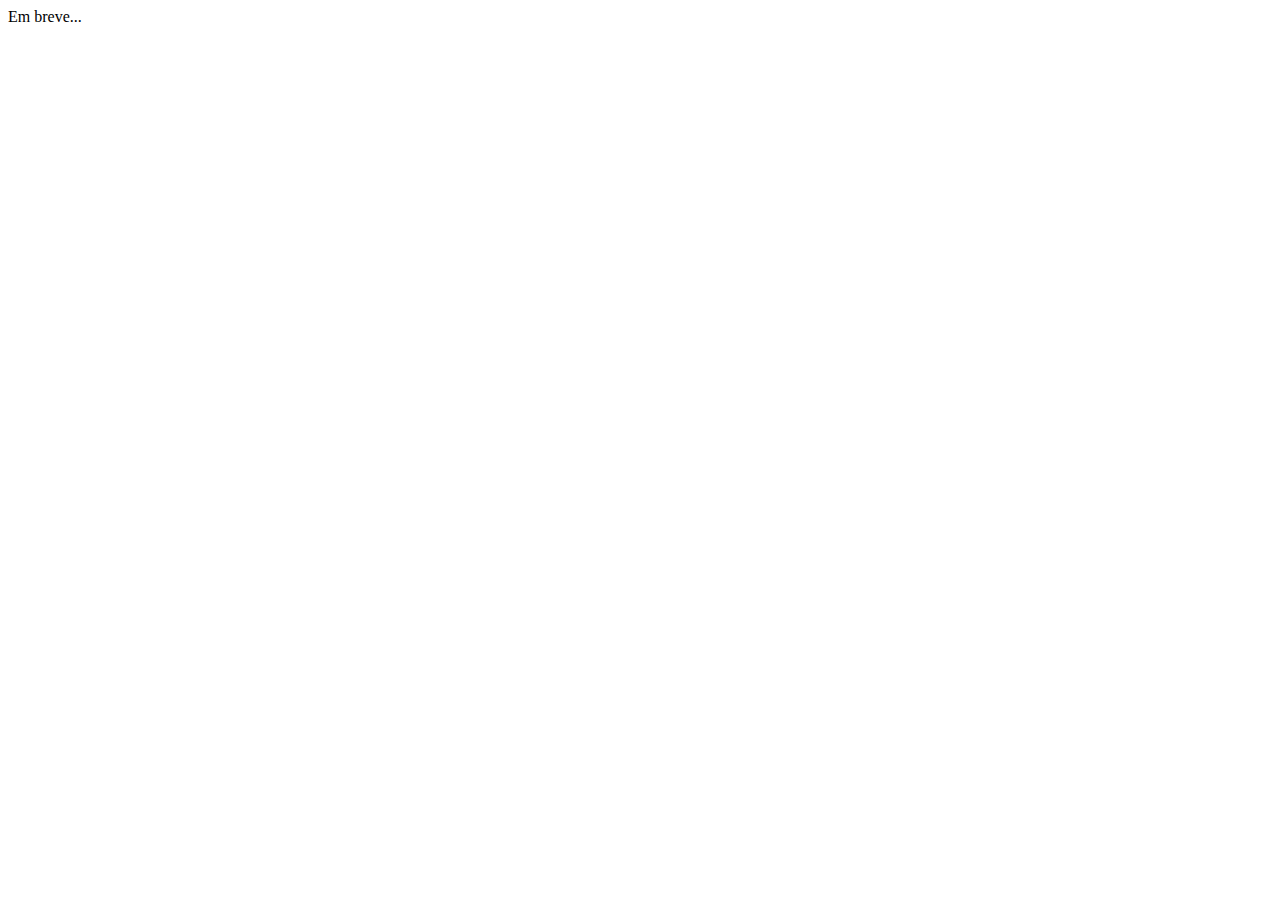
==== inscrição.html @ e13df938 "edit" ====
<!DOCTYPE html>
<html lang="en">
<head>
    <meta charset="UTF-8">
    <meta http-equiv="X-UA-Compatible" content="IE=edge">
    <meta name="viewport" content="width=device-width, initial-scale=1.0">
    <title>Document</title>
</head>
<body>
    Em breve...
</body>
</html>
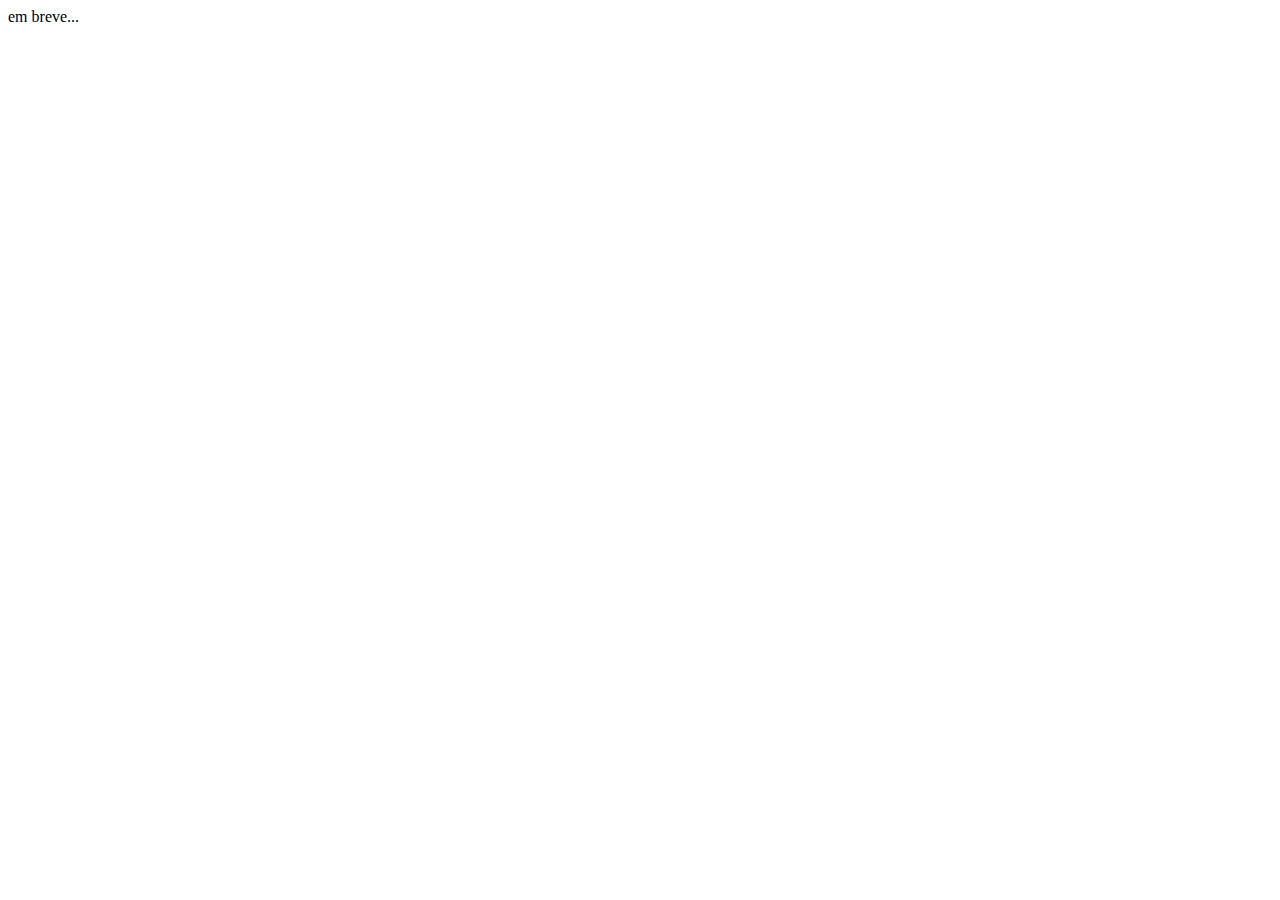
==== commit 2fdc6203: "edit" ====
--- a/inscrição.html
+++ b/inscrição.html
@@ -7,6 +7,6 @@
     <title>Document</title>
 </head>
 <body>
-    Em breve...
+    em breve...
 </body>
 </html>